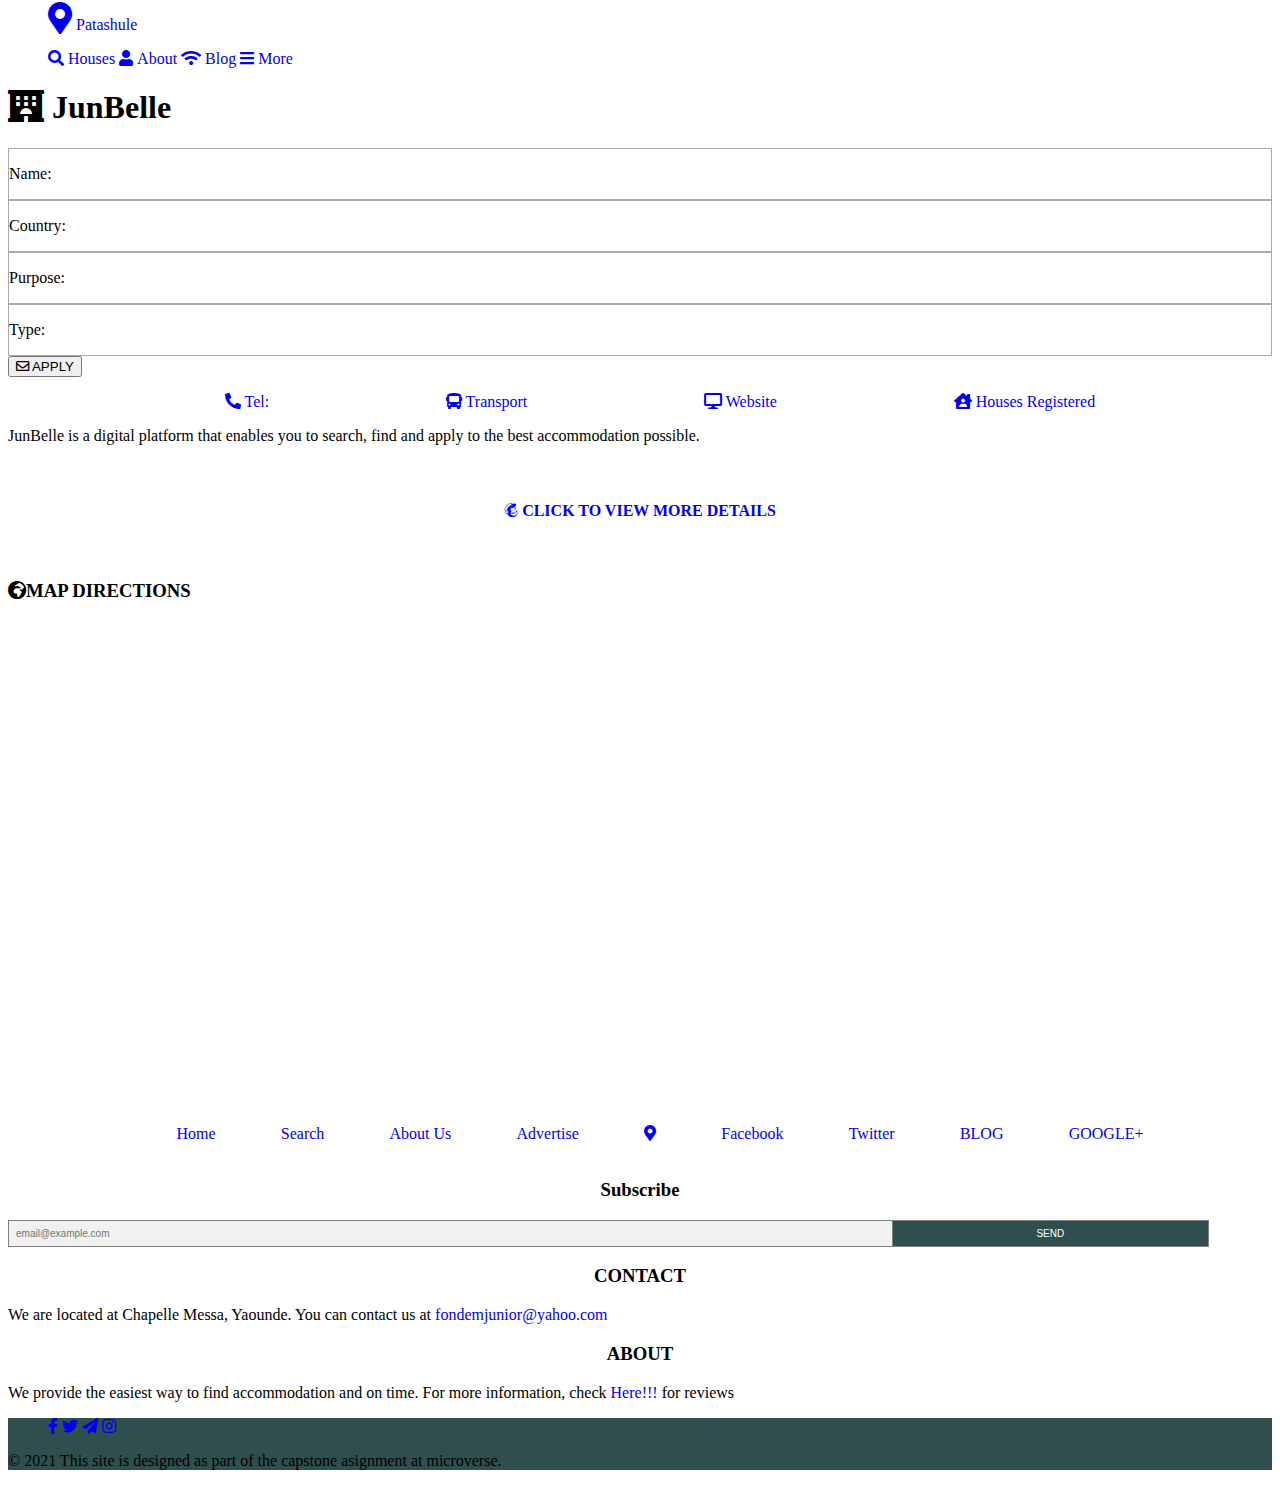
==== details.html @ 181f2d91 "Add footer on missing section and align its properties" ====
<!DOCTYPE html>
<html lang="en">

<head>
    <meta charset="UTF-8">
    <meta http-equiv="X-UA-Compatible" content="IE=edge">
    <meta name="viewport" content="width=device-width, initial-scale=1.0">
    <link href="https://cdn.jsdelivr.net/npm/bootstrap@5.0.0-beta3/dist/css/bootstrap.min.css" rel="stylesheet"
        integrity="sha384-eOJMYsd53ii+scO/bJGFsiCZc+5NDVN2yr8+0RDqr0Ql0h+rP48ckxlpbzKgwra6" crossorigin="anonymous">
    <script src="https://cdn.jsdelivr.net/npm/bootstrap@5.0.0-beta3/dist/js/bootstrap.bundle.min.js"
        integrity="sha384-JEW9xMcG8R+pH31jmWH6WWP0WintQrMb4s7ZOdauHnUtxwoG2vI5DkLtS3qm9Ekf"
        crossorigin="anonymous"></script>
    <link rel="stylesheet" href="https://cdnjs.cloudflare.com/ajax/libs/font-awesome/4.7.0/css/font-awesome.min.css">
    <link rel="stylesheet" href="css/all.css">
    <link rel="stylesheet" href="style.css">
    <title>House To </title>
</head>

<body>
    <div class="container-fluid">
        <header class="row">
            <nav class="col bg-danger">
                <div class="row">
                    <div class="col-12 col-md-3">
                        <ul class="d-flex list-deco justify-content-center pt-2 float-md-start">
                            <li><a href="#" class="text-white"><i class="fas fa-map-marker-alt fa-2x"></i></a></li>
                            <li><a href="#" class="ps-3 text-white">Patashule</a></li>
                        </ul>
                    </div>

                    <div class="col-12 col-md-9 list-deco">
                        <ul class="d-flex justify-content-center justify-content-md-around float-lg-end pt-2">
                            <li><a href="items.html" class="text-white pe-1"><i class="fas fa-search"></i></a></li>
                            <li><a href="#" class="text-white d-none d-lg-block"> Houses</a></li>
                            <li><a href="#" class="text-white ps-4 pe-1"><i class="fas fa-user"></i></a></li>
                            <li><a href="#" class="text-white d-none d-lg-block"> About</a></li>
                            <li><a href="#" class="text-white ps-4 pe-1"><i class="fas fa-wifi"></i></a></li>
                            <li><a href="#" class="text-white d-none d-lg-block"> Blog</a></li>
                            <li><a href="#" class="text-white ps-4 pe-1"><i class="fas fa-bars"></i></a></li>
                            <li><a href="#" class="text-white d-none d-lg-block"> More</a></li>
                        </ul>
                    </div>
                </div>
            </nav>
        </header>
        <main class="container-fluid mx-auto mt-5 p-5">
            <div>
                <h1 class="text-danger"><i class="fas fa-hotel"></i> JunBelle</h1>
                <div class="row">
                    <div class="col-5 m-1 text-center detail-border">
                        <p>Name:</p>
                    </div>
                    <div class="col-5 m-1 text-center detail-border">
                        <p>Country: </p>
                    </div>
                </div>
                <div class="row">
                    <div class="col-5 m-1 text-center detail-border">
                        <p>Purpose:</p>
                    </div>
                    <div class="col-5 m-1 text-center detail-border">
                        <p>Type: </p>
                    </div>
                </div>
            </div>
            <div class="col-10 ms-5">
                <button type="submit" class="btn bg-primary text-white float-end"><i class="far fa-envelope"></i> APPLY</button>
            </div>
            <div>
                <ul class="row detail-link">
                    <li class="col-1"><a href="#"><i class="fas fa-phone-alt"></i> Tel:</a></li>
                    <li class="col-2"><a href="#"><i class="fas fa-bus"></i> Transport</a></li>
                    <li class="col-2"><a href="#"><i class="fas fa-desktop"></i> Website</a></li>
                    <li class="col-2"><a href="#"><i class="fas fa-house-user"></i> Houses Registered</a></li>
                </ul>
            </div>

            <p>
                JunBelle is a digital platform that enables you to search, find and apply to the best accommodation possible.
            </p>

            <div class="bg-secondary more-details">
                <h4><a href="#"><i class="fab fa-mailchimp"></i> CLICK TO VIEW MORE DETAILS</a></h4>
            </div>

            <h3 class="text-danger pt-3"><i class="fas fa-globe-africa"></i>MAP DIRECTIONS</h3>

            <iframe src="https://www.google.com/maps/embed?pb=!1m14!1m12!1m3!1d7961.420622457777!2d11.504313345067525!3d3.8721792269622997!2m3!1f0!2f0!3f0!3m2!1i1024!2i768!4f13.1!5e0!3m2!1sen!2scm!4v1618529237742!5m2!1sen!2scm" width="600" height="450" style="border: 0;" allowfullscreen="" loading="lazy"></iframe>

        </main>

        

        <footer class="container-fluid">
            <div class="row bg-dark">
                <section class="upper-footer">
                    <div class="footer-size home-link home-link1  home-link2 pb-2">
                        <br>
                        <ul class="upper-footer home-link">
                            <li><a href="index.html" class="text-white pt-2 upper-footer-nav">Home</a></li>
                            <li><a href="items.html" class="text-white pt-2 upper-footer-nav">Search</a></li>
                            <li><a href="#" class="text-white pt-2 upper-footer-nav">About Us</a></li>
                            <li><a href="#" class="text-white pt-2 upper-footer-nav home-link1">Advertise</a></li>
                            <li><a href="#" class="text-white pt-2 upper-footer-nav pb-2"><i class="fas fa-map-marker-alt"></i></a></li>
                            <li><a href="#" class="text-white pt-2 upper-footer-nav home-link">Facebook</a></li>
                            <li><a href="#" class="text-white pt-2 upper-footer-nav">Twitter</a></li>
                            <li><a href="#" class="text-white pt-2 upper-footer-nav">BLOG</a></li>
                            <li><a href="#" class="text-white pt-2 upper-footer-nav">GOOGLE+</a></li>
                        </ul>
                    </div>
        
                </section>
                <section>
                <div class="row middlefooter text-white pt-3 ps-5">
                    <div class="col-md-4">
                        <h3 class="middlefooter-header">Subscribe</h3>
                    <form class="form-style" action="action_page.php">
                        <input type="text" placeholder="email@example.com" name="search">
                        <button type="submit">SEND</button>
                      </form>
                    </div>
                    
                    <div class="col-md-4 pt-3">
                        <h3 class="middlefooter-header">CONTACT</h3>
                        <p>We are located at Chapelle Messa, Yaounde. You can contact us at <a href="#">fondemjunior@yahoo.com</a></p>
                    </div>
                    <div class="col-md-4 pt-3">
                        <h3 class="middlefooter-header">ABOUT</h3>
                        <P>We provide the easiest way to find accommodation and on time. For more information, check <a href="#">Here!!!</a> for reviews</P>
                    </div>
                </div>
                </section>
                <section>
                <div class="lower-footer text-white">
                    <div class="row">
                        <ul class="col-lg-4">
                            <li><a href="#" class="text-white"><i class="fab fa-facebook-f"></i></a></li>
                            <li><a href="#" class="text-white"><i class="fab fa-twitter"></i></a></li>
                            <li><a href="#" class="text-white"><i class="fas fa-paper-plane"></i></a></li>
                            <li><a href="#" class="text-white"><i class="fab fa-instagram"></i></a></li>
                        </ul>
                        <div class="col-lg-8 ps-2"><p class="float-lg-end">© 2021 This site is designed as part of the capstone asignment at microverse.</p></div>
                    </div>
                </div>
                </section>
            </div>
        </footer>
        </div>
            <script src="https://cdn.jsdelivr.net/npm/@popperjs/core@2.9.1/dist/umd/popper.min.js" integrity="sha384-SR1sx49pcuLnqZUnnPwx6FCym0wLsk5JZuNx2bPPENzswTNFaQU1RDvt3wT4gWFG" crossorigin="anonymous"></script>
        <script src="https://cdn.jsdelivr.net/npm/bootstrap@5.0.0-beta3/dist/js/bootstrap.min.js" integrity="sha384-j0CNLUeiqtyaRmlzUHCPZ+Gy5fQu0dQ6eZ/xAww941Ai1SxSY+0EQqNXNE6DZiVc" crossorigin="anonymous"></script>
        
        </body>
        </html>
---- style.css ----
* {
  box-sizing: border-box;
}

/* Style the search field */
form.form-style input[type="text"] {
  padding: 10px;
  font-size: 17px;
  border: 1px solid grey;
  float: left;
  width: 80%;
  background: #f1f1f1;
}

/* Style the submit button */
form.form-style button {
  float: left;
  margin-top: 0%;
  width: 15%;
  padding: 10px;
  background-color: darkslategrey;
  color: white;
  font-size: 17px;
  border: 1px solid grey;
  border-left: none;
  cursor: pointer;
}

form.form-style button:hover {
  background: #0b7dda;
}

/* Clear floats */
form.form-style::after {
  content: "";
  clear: both;
  display: table;
}

/* header */

.background-image {
  background-image: url(https://www.expat.com/images/destinations-pictures/cameroon-hero_size-t1448621766.jpg);
  height: 600px;
  max-width: 100%;
  background-size: cover;
}

.background-search-header {
  display: flex;
  flex-direction: column;
}

a {
  text-decoration: none;
  list-style: none;
}

.list-deco a {
  text-decoration: none;
  list-style: none;
}

ul li {
  display: inline;
}

.box-works {
  background-color: silver;
  width: 8rem;
  margin-top: 2rem;
  margin-left: 1.5rem;
  text-align: center;
}

/* main content */

.main-header {
  text-align: center;
}

.main-background-color1 {
  background-color: coral;
}

.main-background-color2 {
  background-color: lightslategrey;
}

.main-background-color3 {
  background-color: steelblue;
}

.button-link {
  color: coral;
  background-color: white;
  text-align: center;
}

.button-link1 {
  color: lightslategray;
  background-color: white;
  text-align: center;
}

/* footer */

.upper-footer {
  display: flex;
  flex-direction: column;
  align-items: center;
}

.home-link {
  border-top: 1px solid white;
}

.home-link1 {
  border-bottom: 1px solid white;
}

.footer-size {
  width: 90%;
}

.lower-footer {
  background-color: darkslategrey;
}

@media only screen and (min-width: 768px) {
  .box-works {
    margin-left: 15rem;
  }

  .upper-footer {
    display: flex;
    flex-direction: row;
    flex-wrap: nowrap;
    justify-content: space-evenly;
  }

  .home-link {
    border-top: 0;
  }

  .home-link1 {
    border-bottom: 0;
  }

  .home-link2 {
    border-top: 1px solid white;
    border-bottom: 1px solid white;
    margin-top: 1rem;
  }

  .upper-footer-nav {
    padding-bottom: 1rem;
  }

  form.form-style input[type="text"] {
    padding: 7px;
    font-size: 10px;
    width: 70%;
  }

  .button-flex {
    flex-direction: row;
    border: 5px solid red;
    flex-wrap: nowrap;
  }

  .background-search-header {
    display: flex;
  }
}

/* .form-inline button {
    padding: 10px 20px;
    background-color: cornflowerblue;
    border: 1px solid #ddd;
    color: white;
    cursor: pointer;
    text-transform: uppercase;
  } */
form.form-style button {
  width: 25%;
  padding: 7px;
  font-size: 10px;
}

.middlefooter-header {
  text-align: center;
}

select {
  padding: 4px;
}

/* .form-inline {
  background-color: gray;
  width: 70%;
  margin: auto;
} */

/* .form-inline1 {
  display: flex;
  flex-flow: row wrap;
  align-items: center;
} */

/* .form-inline input {
  vertical-align: middle;
  margin: 0 0 0 0;
  padding: 10px;
  background-color: #fff;
  border: 1px solid #ddd;
  width: 80%;
} */

/* @media (max-width: 768px) {
  .form-inline input {
    margin: 10px 0;
    width: 95%;
  }

  .form-inline1 {
    flex-direction: column;
    align-items: stretch;
  }

  .form-inline button {
    background-color: orangered;
    width: 95%;
  }
} */

/* @media only screen and (min-width: 1024px) {
  .form-inline button {
    background-color: orangered;
  }

  .form-inline input {
    width: 85%;
  }
} */

/* list of items file */

.card-b-color {
  background-color: coral;
}

/* detail page */

.detail-border {
  border: 1px solid darkgrey;
}

.detail-link {
  clear: both;
  display: flex;
  justify-content: space-evenly;
}

.more-details {
  height: 100px;
  display: flex;
  justify-content: center;
  align-items: center;
}
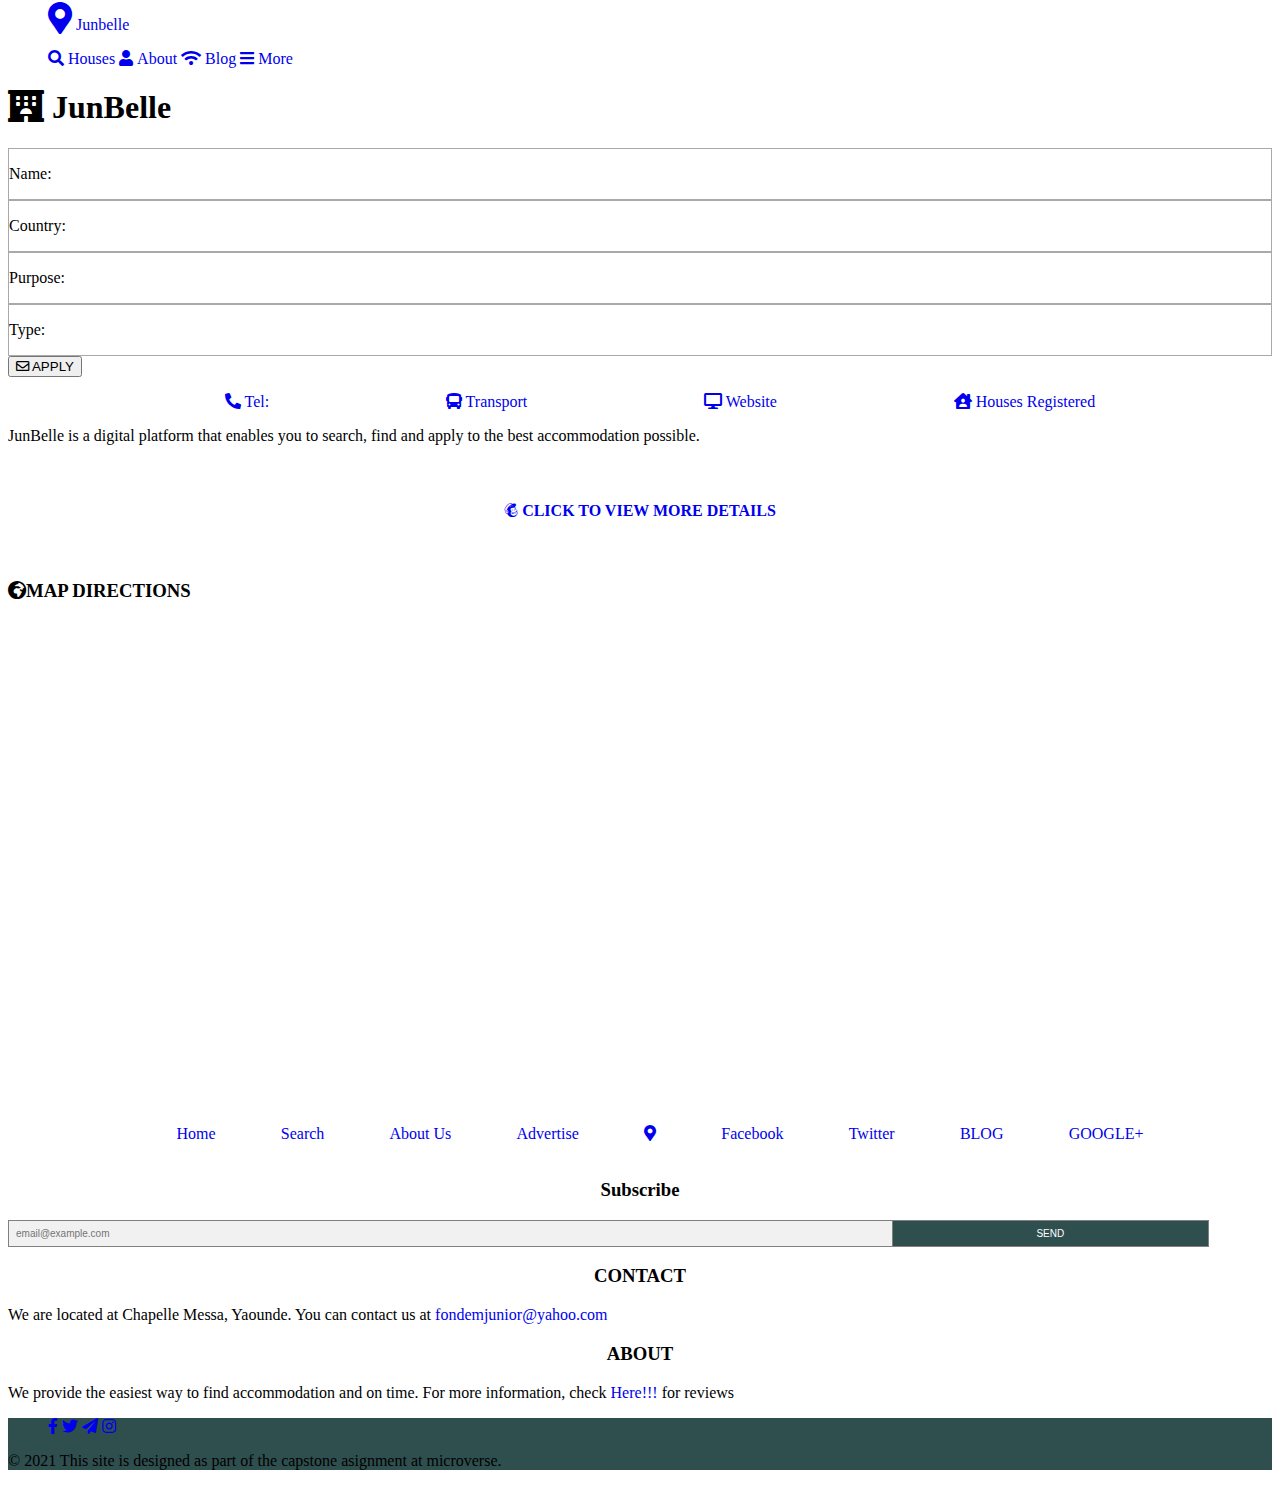
==== commit 86f795c6: "Fix the search button on the header" ====
--- a/details.html
+++ b/details.html
@@ -24,7 +24,7 @@
                     <div class="col-12 col-md-3">
                         <ul class="d-flex list-deco justify-content-center pt-2 float-md-start">
                             <li><a href="#" class="text-white"><i class="fas fa-map-marker-alt fa-2x"></i></a></li>
-                            <li><a href="#" class="ps-3 text-white">Patashule</a></li>
+                            <li><a href="#" class="ps-3 text-white">Junbelle</a></li>
                         </ul>
                     </div>
 
@@ -133,13 +133,13 @@
                 <section>
                 <div class="lower-footer text-white">
                     <div class="row">
-                        <ul class="col-lg-4">
+                        <ul class="col-lg-3 ps-3">
                             <li><a href="#" class="text-white"><i class="fab fa-facebook-f"></i></a></li>
                             <li><a href="#" class="text-white"><i class="fab fa-twitter"></i></a></li>
                             <li><a href="#" class="text-white"><i class="fas fa-paper-plane"></i></a></li>
                             <li><a href="#" class="text-white"><i class="fab fa-instagram"></i></a></li>
                         </ul>
-                        <div class="col-lg-8 ps-2"><p class="float-lg-end">© 2021 This site is designed as part of the capstone asignment at microverse.</p></div>
+                        <div class="col-lg-8 ps-3"><p class="float-lg-end">© 2021 This site is designed as part of the capstone asignment at microverse.</p></div>
                     </div>
                 </div>
                 </section>
--- a/style.css
+++ b/style.css
@@ -49,6 +49,7 @@
 .background-search-header {
   display: flex;
   flex-direction: column;
+  padding-top: 10rem;
 }
 
 a {
@@ -165,7 +166,6 @@
 
   .button-flex {
     flex-direction: row;
-    border: 5px solid red;
     flex-wrap: nowrap;
   }
 
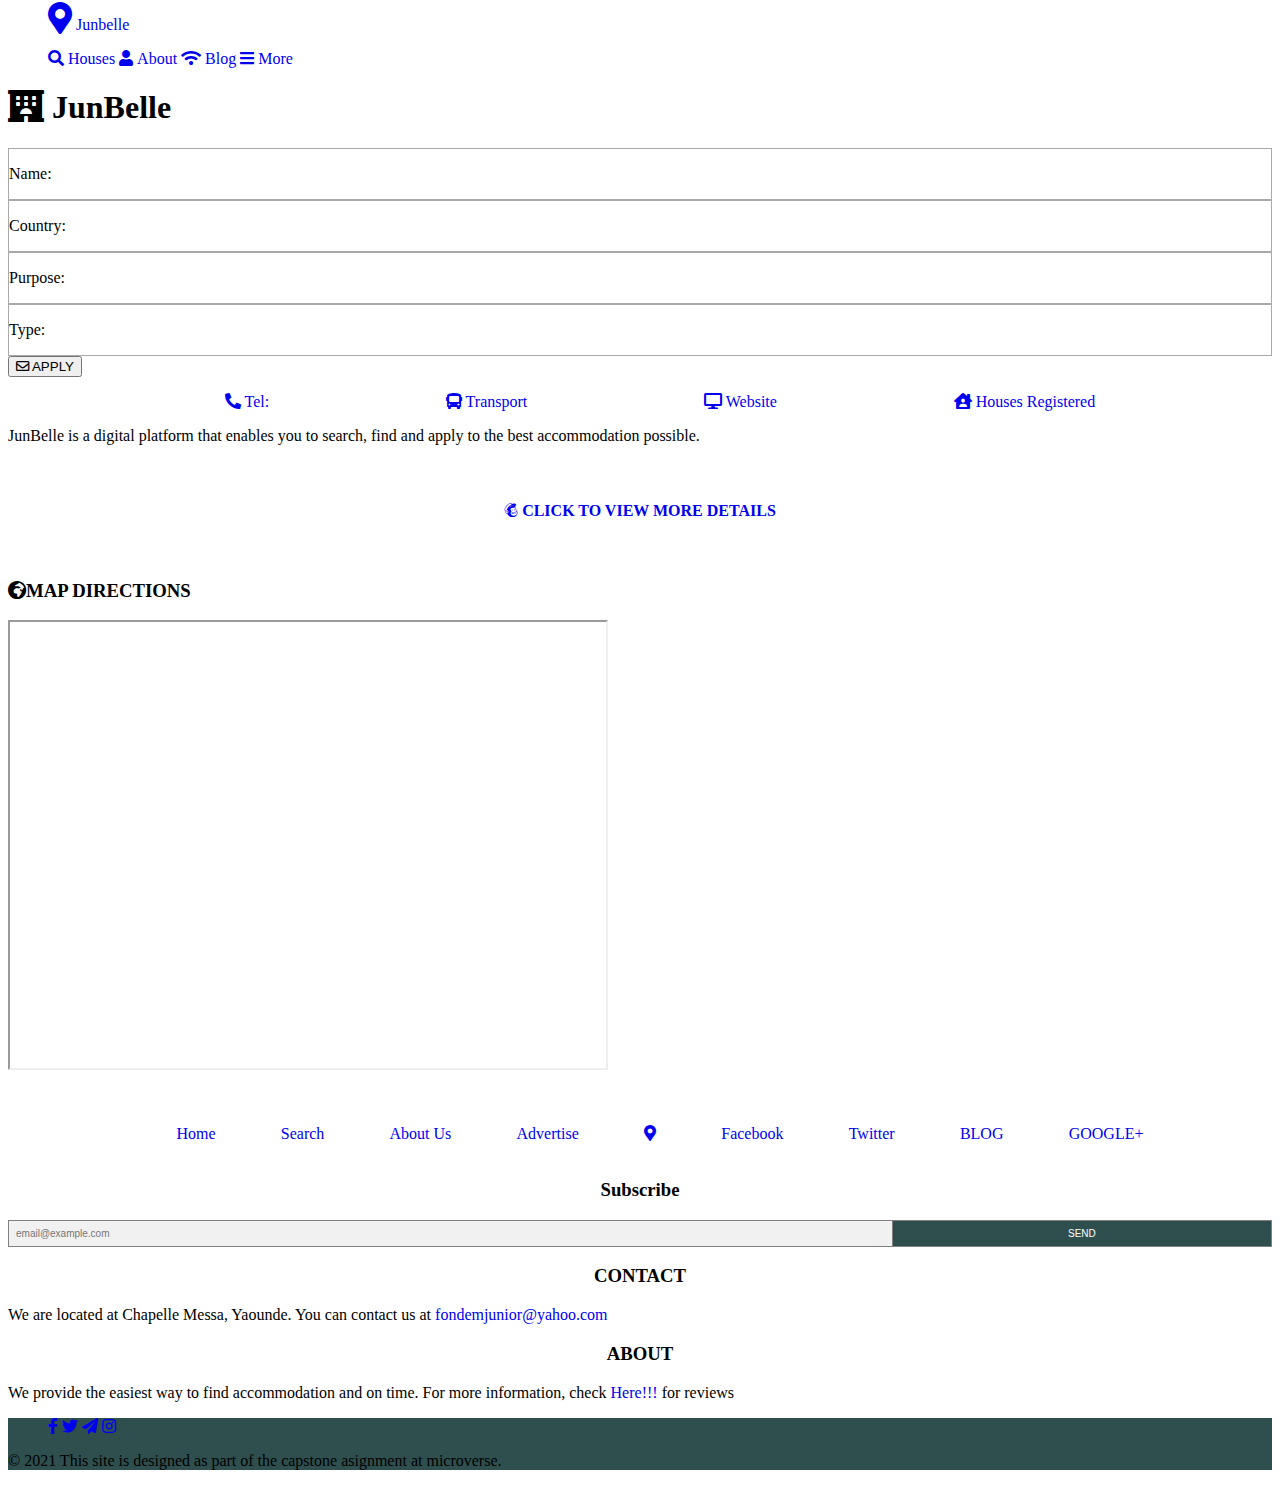
==== commit 3bfbf5d0: "Fix linters errors" ====
--- a/details.html
+++ b/details.html
@@ -85,7 +85,7 @@
 
             <h3 class="text-danger pt-3"><i class="fas fa-globe-africa"></i>MAP DIRECTIONS</h3>
 
-            <iframe src="https://www.google.com/maps/embed?pb=!1m14!1m12!1m3!1d7961.420622457777!2d11.504313345067525!3d3.8721792269622997!2m3!1f0!2f0!3f0!3m2!1i1024!2i768!4f13.1!5e0!3m2!1sen!2scm!4v1618529237742!5m2!1sen!2scm" width="600" height="450" style="border: 0;" allowfullscreen="" loading="lazy"></iframe>
+            <iframe src="https://www.google.com/maps/embed?pb=!1m14!1m12!1m3!1d7961.420622457777!2d11.504313345067525!3d3.8721792269622997!2m3!1f0!2f0!3f0!3m2!1i1024!2i768!4f13.1!5e0!3m2!1sen!2scm!4v1618529237742!5m2!1sen!2scm" width="600" height="450" allowfullscreen="" loading="lazy"></iframe>
 
         </main>
 
--- a/style.css
+++ b/style.css
@@ -8,7 +8,7 @@
   font-size: 17px;
   border: 1px solid grey;
   float: left;
-  width: 80%;
+  width: 70%;
   background: #f1f1f1;
 }
 
@@ -16,7 +16,7 @@
 form.form-style button {
   float: left;
   margin-top: 0%;
-  width: 15%;
+  width: 25%;
   padding: 10px;
   background-color: darkslategrey;
   color: white;
@@ -172,20 +172,12 @@
   .background-search-header {
     display: flex;
   }
-}
-
-/* .form-inline button {
-    padding: 10px 20px;
-    background-color: cornflowerblue;
-    border: 1px solid #ddd;
-    color: white;
-    cursor: pointer;
-    text-transform: uppercase;
-  } */
-form.form-style button {
-  width: 25%;
-  padding: 7px;
-  font-size: 10px;
+
+  form.form-style button {
+    width: 30%;
+    padding: 7px;
+    font-size: 10px;
+  }
 }
 
 .middlefooter-header {
@@ -196,54 +188,6 @@
   padding: 4px;
 }
 
-/* .form-inline {
-  background-color: gray;
-  width: 70%;
-  margin: auto;
-} */
-
-/* .form-inline1 {
-  display: flex;
-  flex-flow: row wrap;
-  align-items: center;
-} */
-
-/* .form-inline input {
-  vertical-align: middle;
-  margin: 0 0 0 0;
-  padding: 10px;
-  background-color: #fff;
-  border: 1px solid #ddd;
-  width: 80%;
-} */
-
-/* @media (max-width: 768px) {
-  .form-inline input {
-    margin: 10px 0;
-    width: 95%;
-  }
-
-  .form-inline1 {
-    flex-direction: column;
-    align-items: stretch;
-  }
-
-  .form-inline button {
-    background-color: orangered;
-    width: 95%;
-  }
-} */
-
-/* @media only screen and (min-width: 1024px) {
-  .form-inline button {
-    background-color: orangered;
-  }
-
-  .form-inline input {
-    width: 85%;
-  }
-} */
-
 /* list of items file */
 
 .card-b-color {
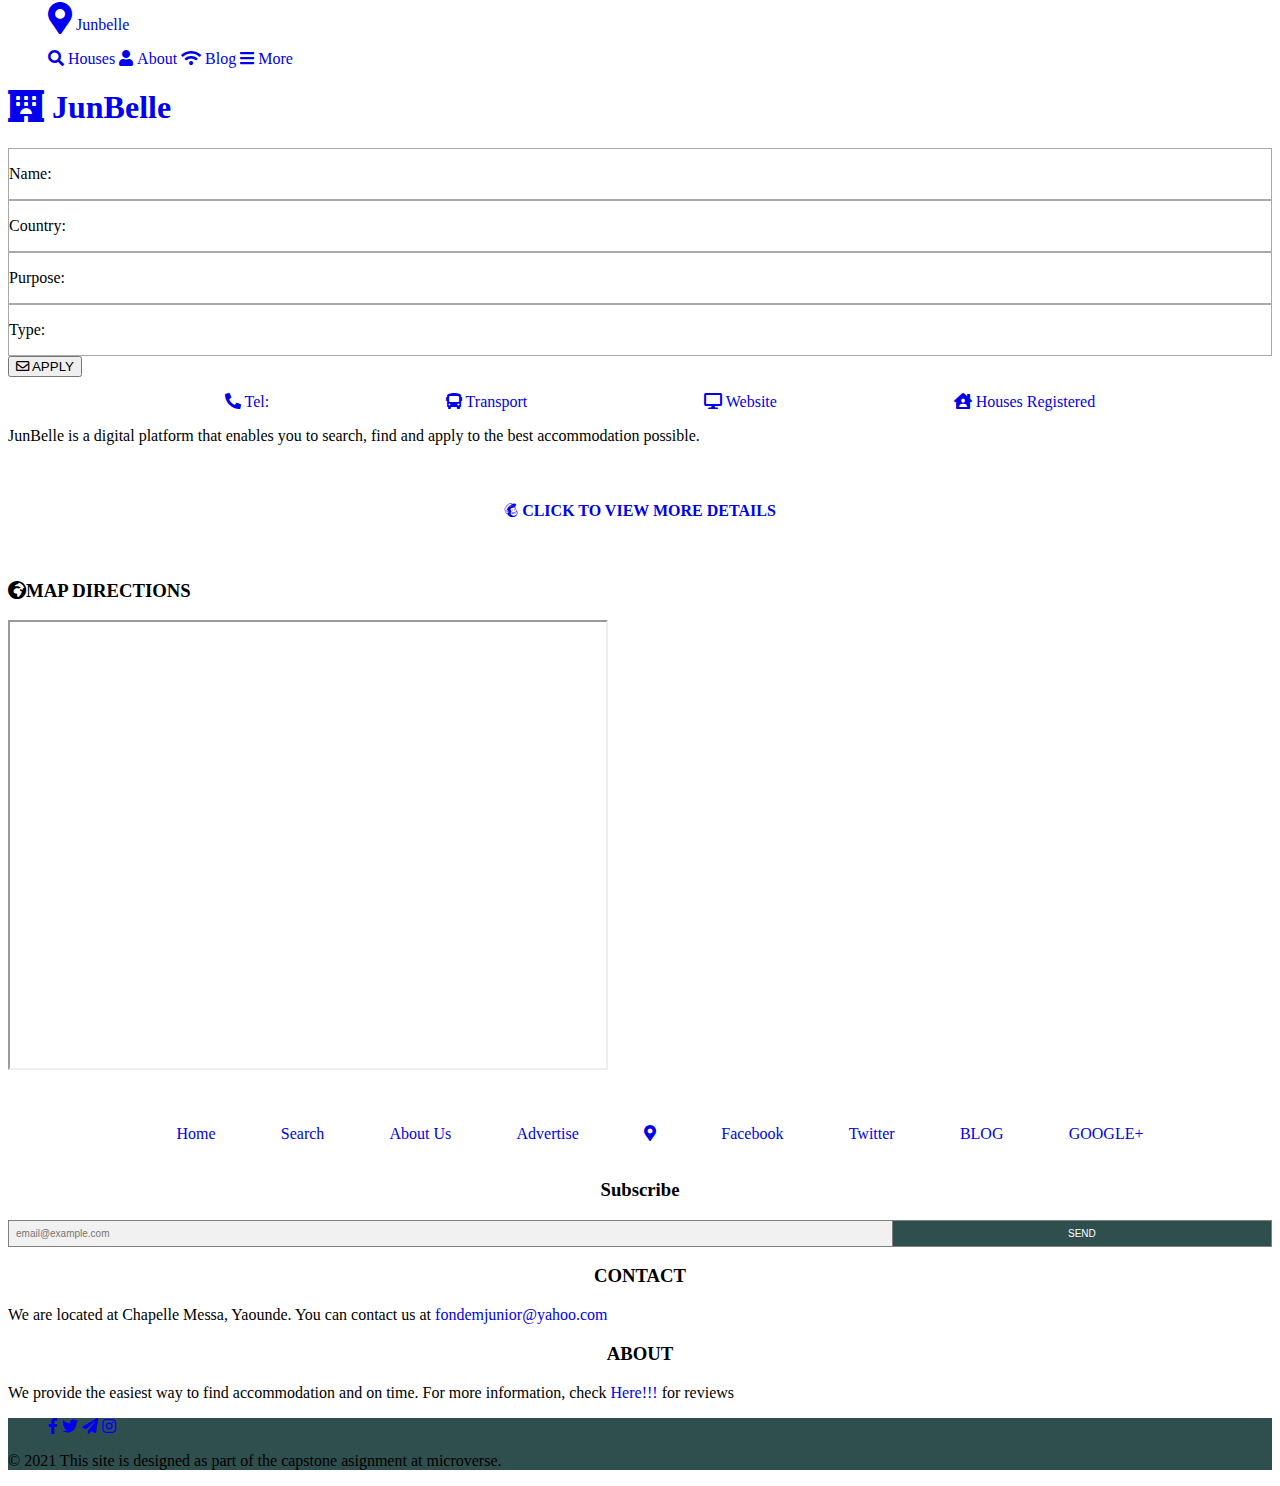
==== commit 24f04f7a: "Add links ging to the home and search page" ====
--- a/details.html
+++ b/details.html
@@ -23,17 +23,17 @@
                 <div class="row">
                     <div class="col-12 col-md-3">
                         <ul class="d-flex list-deco justify-content-center pt-2 float-md-start">
-                            <li><a href="#" class="text-white"><i class="fas fa-map-marker-alt fa-2x"></i></a></li>
-                            <li><a href="#" class="ps-3 text-white">Junbelle</a></li>
+                            <li class="pt-2"><a href="index.html" class="text-white"><i class="fas fa-map-marker-alt fa-2x"></i></a></li>
+                            <li><a href="index.html" class="ps-3 text-white">Junbelle</a></li>
                         </ul>
                     </div>
 
                     <div class="col-12 col-md-9 list-deco">
                         <ul class="d-flex justify-content-center justify-content-md-around float-lg-end pt-2">
                             <li><a href="items.html" class="text-white pe-1"><i class="fas fa-search"></i></a></li>
-                            <li><a href="#" class="text-white d-none d-lg-block"> Houses</a></li>
+                            <li><a href="items.html" class="text-white d-none d-lg-block"> Houses</a></li>
                             <li><a href="#" class="text-white ps-4 pe-1"><i class="fas fa-user"></i></a></li>
-                            <li><a href="#" class="text-white d-none d-lg-block"> About</a></li>
+                            <li><a href="index.html" class="text-white d-none d-lg-block"> About</a></li>
                             <li><a href="#" class="text-white ps-4 pe-1"><i class="fas fa-wifi"></i></a></li>
                             <li><a href="#" class="text-white d-none d-lg-block"> Blog</a></li>
                             <li><a href="#" class="text-white ps-4 pe-1"><i class="fas fa-bars"></i></a></li>
@@ -45,7 +45,7 @@
         </header>
         <main class="container-fluid mx-auto mt-5 p-5">
             <div>
-                <h1 class="text-danger"><i class="fas fa-hotel"></i> JunBelle</h1>
+                <h1 class="text-danger"><a href="index.html"><i class="fas fa-hotel"></i> JunBelle</a></h1>
                 <div class="row">
                     <div class="col-5 m-1 text-center detail-border">
                         <p>Name:</p>
@@ -80,13 +80,13 @@
             </p>
 
             <div class="bg-secondary more-details">
-                <h4><a href="#"><i class="fab fa-mailchimp"></i> CLICK TO VIEW MORE DETAILS</a></h4>
+                <h4><a href="items.html"><i class="fab fa-mailchimp"></i> CLICK TO VIEW MORE DETAILS</a></h4>
             </div>
 
-            <h3 class="text-danger pt-3"><i class="fas fa-globe-africa"></i>MAP DIRECTIONS</h3>
-
-            <iframe src="https://www.google.com/maps/embed?pb=!1m14!1m12!1m3!1d7961.420622457777!2d11.504313345067525!3d3.8721792269622997!2m3!1f0!2f0!3f0!3m2!1i1024!2i768!4f13.1!5e0!3m2!1sen!2scm!4v1618529237742!5m2!1sen!2scm" width="600" height="450" allowfullscreen="" loading="lazy"></iframe>
-
+            <h3 class="text-danger pt-3 text-center"><i class="fas fa-globe-africa"></i>MAP DIRECTIONS</h3>
+            <div class="container-fluid text-center img-fluid">
+            <iframe src="https://www.google.com/maps/embed?pb=!1m14!1m12!1m3!1d7961.420622457777!2d11.504313345067525!3d3.8721792269622997!2m3!1f0!2f0!3f0!3m2!1i1024!2i768!4f13.1!5e0!3m2!1sen!2scm!4v1618529237742!5m2!1sen!2scm" class="img-fluid" width="600" height="450" allowfullscreen="" loading="lazy"></iframe>
+            </div>
         </main>
 
         
